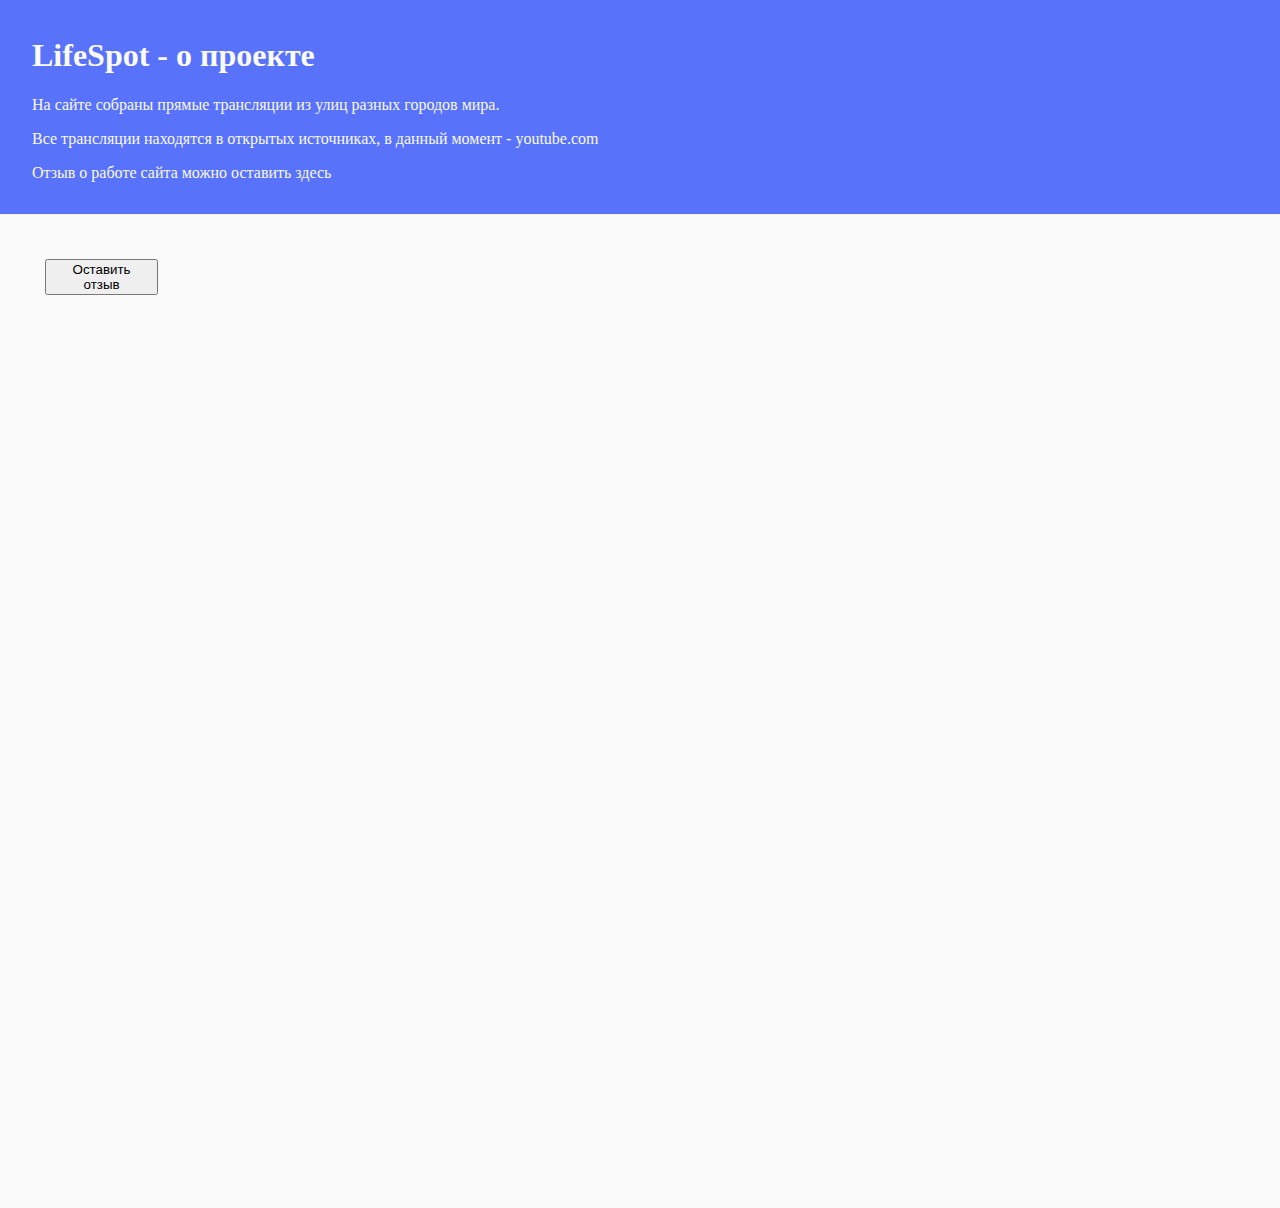
==== LifeSpot/LifeSpot/Views/about.html @ bd0c0551 "Mod29 is ready" ====
<!DOCTYPE html>
<html lang="en">
<head>
    <meta charset="UTF-8">

    <title>LifeSpot | About</title>
    <link rel="stylesheet" href="../Static/CSS/style.css" type="text/css">
    <script type="text/javascript" src="../Static/JS/about.js"></script>
</head>
<body class="wrapper">
<header class="header" id="header-about">
    <h1>LifeSpot - о проекте</h1>
    <p>На сайте собраны прямые трансляции из улиц разных городов мира.</p>
    <p>Все трансляции находятся в открытых источниках, в данный момент - youtube.com</p>
    <p>Отзыв о работе сайта можно оставить здесь</p>

</header>

<!--SIDEBAR-->
<main class="main">

<div class="reviews">
   <div class="review-button">
       <button onclick="getReview()">Оставить отзыв</button>
   </div>
</div>
</main>

<!--FOOTER-->
</body>
</html>
---- LifeSpot/LifeSpot/Static/CSS/style.css ----
body {
  padding: 0;
  margin: 0;
}
body,
.video-container {
  background-color: #fafafa;
}
header,
footer {
  background: rgba(33,67,250,0.745);
  padding: 1rem 2rem;
  box-shadow: #faf0e6 1px 1px 1px;
}
/* Простые селекторы */
.wrapper {
  display: grid;
  grid-template-columns: auto 1fr;
  grid-template-rows: 0.5fr 4fr 0.5fr;
  gap: 1em 0;
  grid-template-areas: 'a b' 'a c' 'a d';
}
.sidebar {
  grid-area: a;
  z-index: 1 /* Сайд-бар будет поверх остальных элементов */;
  background-color: #212121 /* Черный цвет фона (задан в виде кода) */;
  font-size: large;
  position: relative;
}
.navbar {
  color: #afafaf;
  padding: 1rem;
  margin: 0 auto;
  position: sticky;
  top: 1rem;
}
a {
  text-decoration: none;
}
/* Стили панели навигации */
.navbar p {
  color: #afafaf;
}
/* Стили панели навигации при наведении мышью */
.navbar p:hover {
  color: #fafafa;
}
/* Глобальные стили для хедеров на всём сайте */
header {
  color: #000;
}
/* Стиль хедера для главной страницы имеет приоритет,
так как используется селектор по идентификатору */
.header {
  color: #fafafa;
  grid-area: b;
}
.form__input_search {
  padding: 0.5rem 1rem;
}
.form__input_search:focus {
  box-shadow: #fafafa 0 0 0.2rem;
}
.form__button_search {
  padding: 0.5rem 1rem;
  font-size: 1rem;
  font-weight: 500;
  color: rgba(33,67,250,0.745);
  border-radius: 0.25rem;
  background: #f7f7f7;
}
.form__button_search:hover {
  background: #fff;
  text-shadow: rgba(33,67,250,0.745) 0.025rem 0.025rem 0.025rem;
}
.main {
  grid-area: c;
  padding: 0 2rem;
}
.review-container,
.reviews,
.review-button {
  display: inline-block;
  margin-top: 0.5em;
  padding-left: 1%;
  padding-top: 1%;
}
.review-text {
  display: block;
  margin-top: 0.5em;
  padding-left: 1%;
  padding-top: 1%;
}
.video-container {
  display: inline-block;
  padding: 1rem;
  width: 560px;
  height: 315px;
}
iframe {
  width: 100%;
  height: 100%;
}
.footer {
  grid-area: d;
  font-size: medium;
  color: #fafafa;
  line-height: 66%;
}
.footer a {
  color: #d0d1d2;
}
.footer a:hover {
  color: #fafafa;
}
@media screen and (max-width: 800px) {
  .video-container {
    width: 56vw;
    height: 31vw;
  }
}
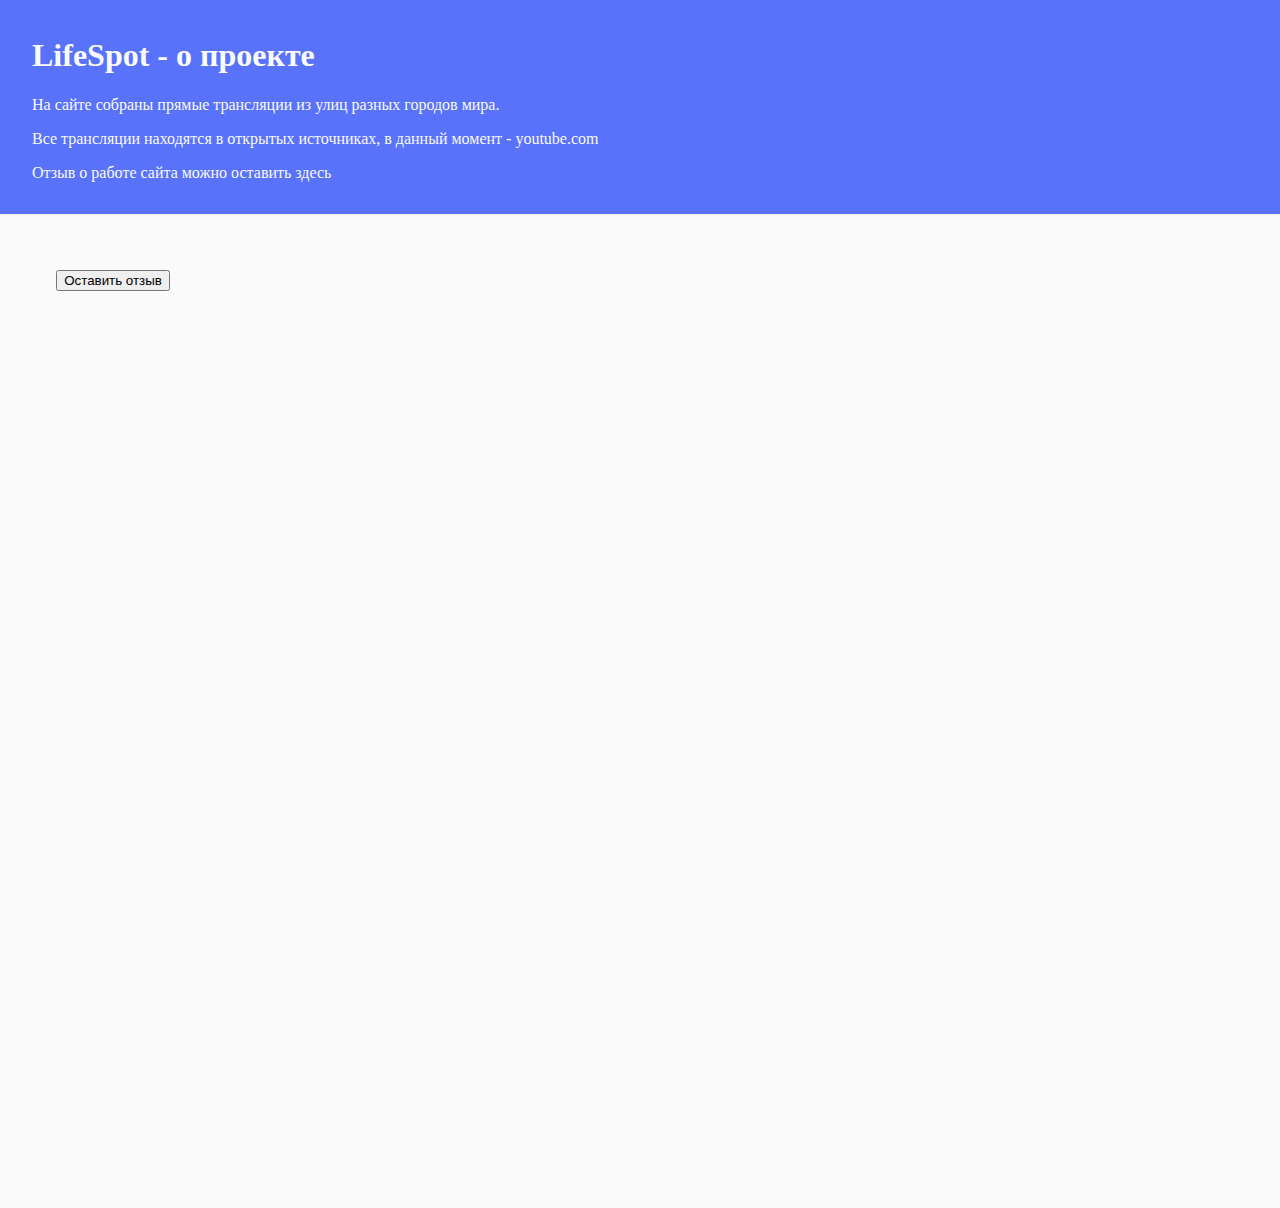
==== commit 2bcbac00: "Mod 30 is done" ====
--- a/LifeSpot/LifeSpot/Views/about.html
+++ b/LifeSpot/LifeSpot/Views/about.html
@@ -21,7 +21,7 @@
 
 <div class="reviews">
    <div class="review-button">
-       <button onclick="getReview()">Оставить отзыв</button>
+       <button onclick="addComment()">Оставить отзыв</button>
    </div>
 </div>
 </main>
--- a/LifeSpot/LifeSpot/Static/CSS/style.css
+++ b/LifeSpot/LifeSpot/Static/CSS/style.css
@@ -80,7 +80,7 @@
 .review-container,
 .reviews,
 .review-button {
-  display: inline-block;
+  display: block;
   margin-top: 0.5em;
   padding-left: 1%;
   padding-top: 1%;
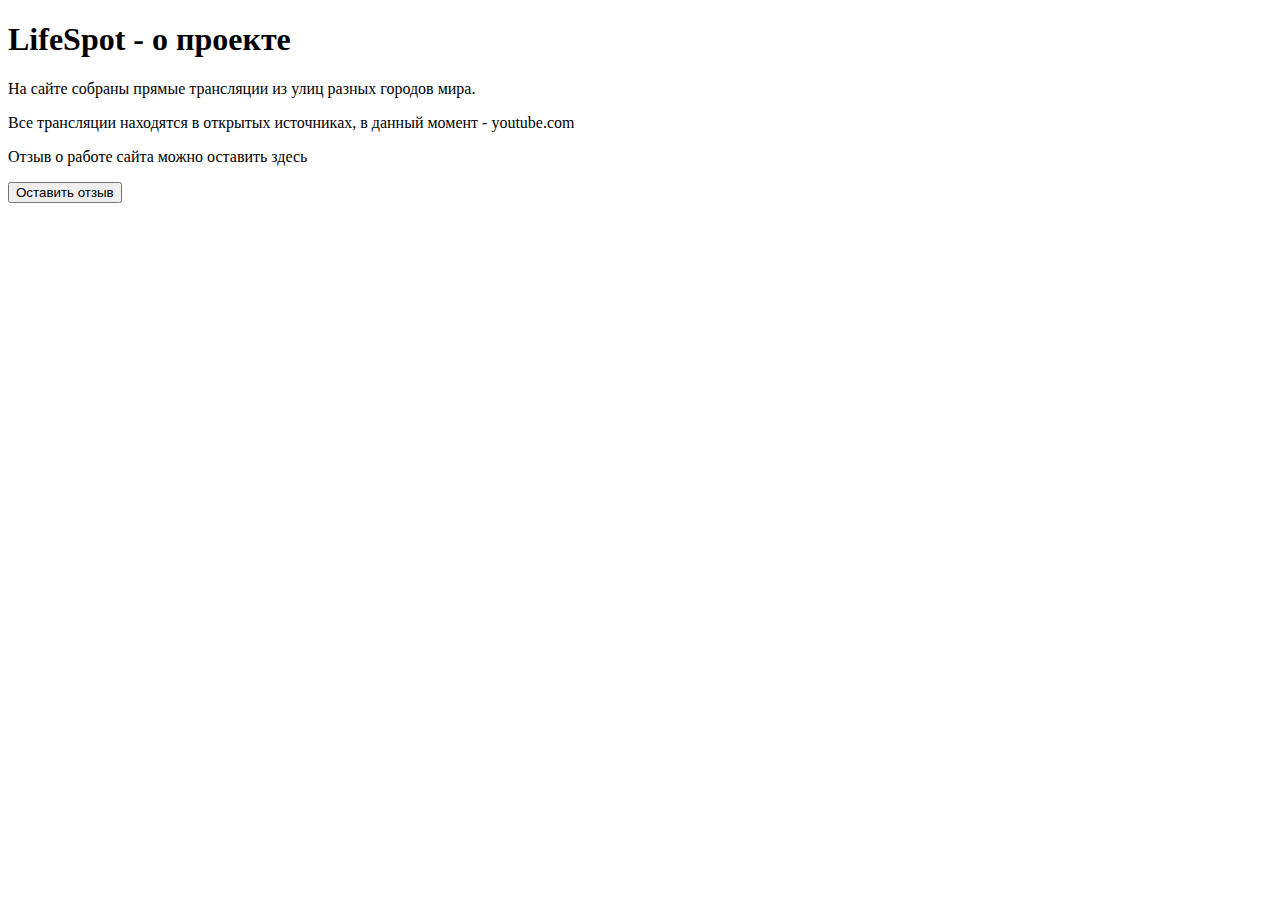
==== commit 9444ea48: "Mod31 is done" ====
--- a/LifeSpot/LifeSpot/Views/about.html
+++ b/LifeSpot/LifeSpot/Views/about.html
@@ -4,8 +4,8 @@
     <meta charset="UTF-8">
 
     <title>LifeSpot | About</title>
-    <link rel="stylesheet" href="../Static/CSS/style.css" type="text/css">
-    <script type="text/javascript" src="../Static/JS/about.js"></script>
+    <link rel="stylesheet" href="/Static/CSS/style.css" type="text/css">
+    <script defer type="text/javascript" src="/Static/JS/about.js"></script>
 </head>
 <body class="wrapper">
 <header class="header" id="header-about">
@@ -18,12 +18,13 @@
 
 <!--SIDEBAR-->
 <main class="main">
+<!--SLIDER-->
 
-<div class="reviews">
-   <div class="review-button">
-       <button onclick="addComment()">Оставить отзыв</button>
-   </div>
-</div>
+    <div class="reviews">
+        <div class="review-button">
+            <button onclick="addComment()">Оставить отзыв</button>
+        </div>
+    </div>
 </main>
 
 <!--FOOTER-->
